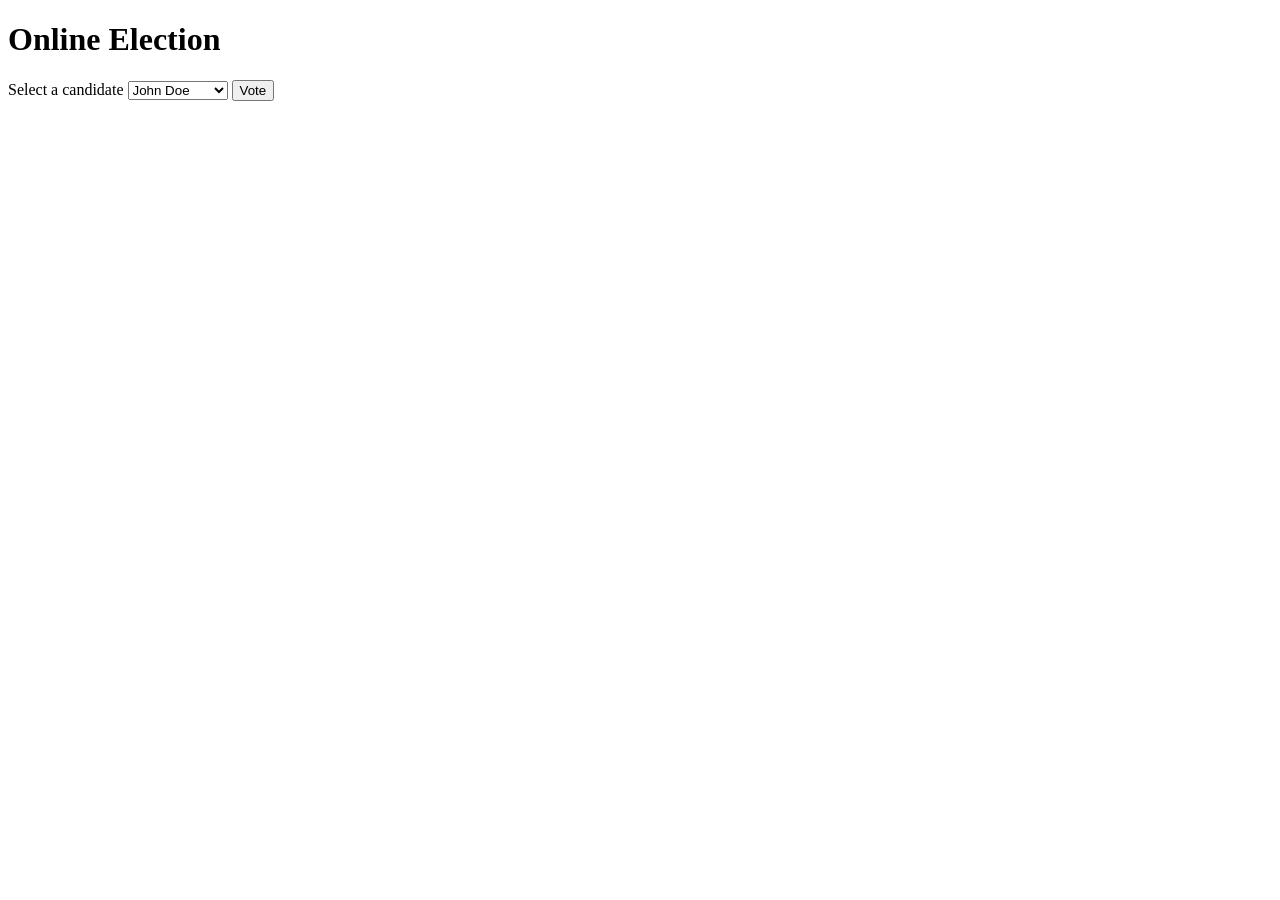
==== name.html @ cee378c1 "Create initial HTML structure for online election" ====
<!DOCTYPE html>
<html>
<head>
<title>Online Election</title>
<link rel="stylesheet" href="uchaguzi.css">
</head>
<body>
<h1>Online Election</h1>
<form id="vote-form">
<label>Select a candidate</label>
<select id="candidate" name="candidate">
<option value="John Doe">John Doe</option>
<option value="Jane Smith">ane Smith</option>
<option value="Bob Johnson">Bob Johnson</option>
</option>
</select>
<button id="vote-btn">Vote</button>
</form>
<div id="results"></div>
<script src="script.js"></script>
</body>
</html>
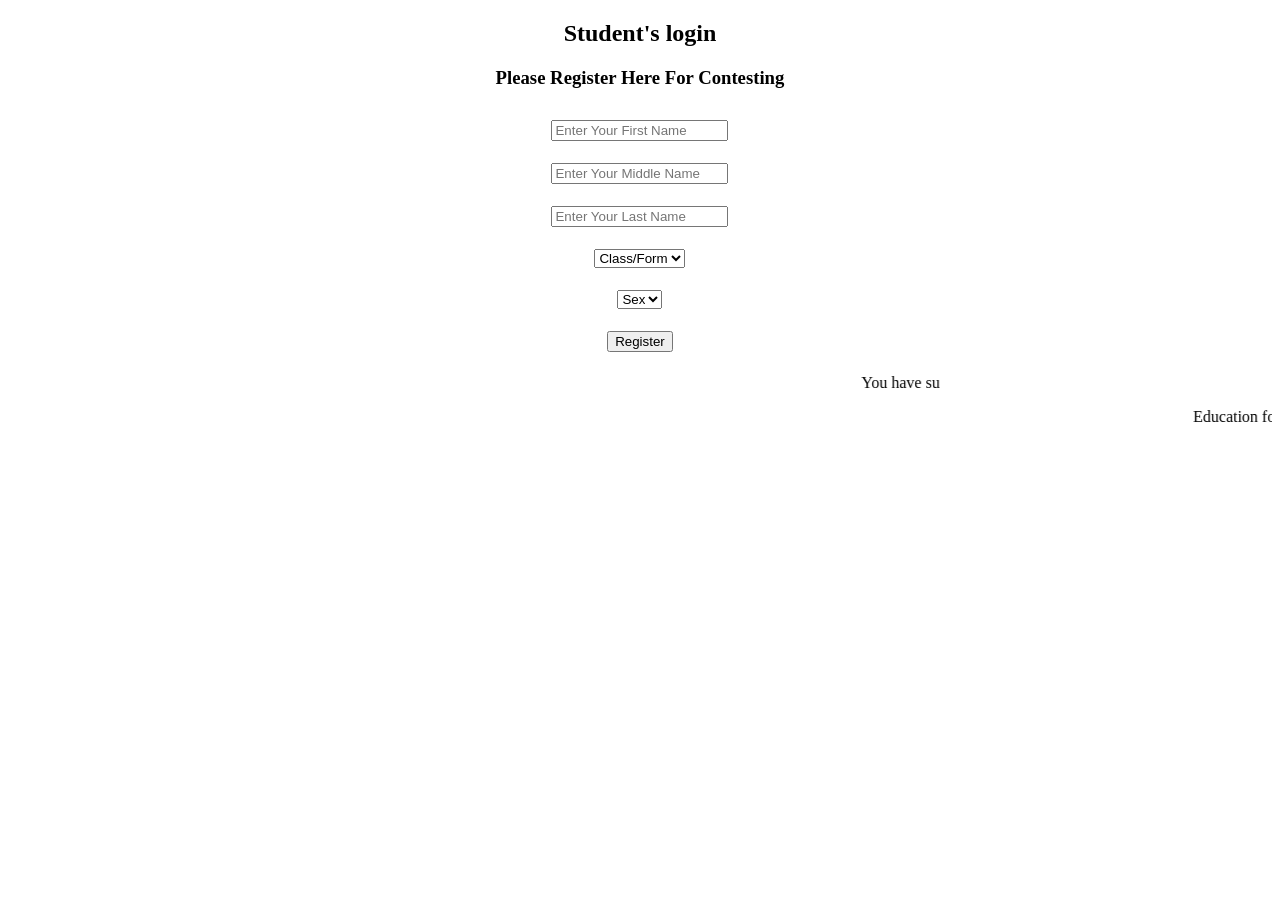
==== commit 106ccea6: "Revise name.html for login and registration features Updated the HTML structure for a login and regi" ====
--- a/name.html
+++ b/name.html
@@ -1,22 +1,54 @@
 <!DOCTYPE html>
-<html>
+<html align="center">
 <head>
-<title>Online Election</title>
-<link rel="stylesheet" href="uchaguzi.css">
+<title>Login</title>	
 </head>
+
 <body>
-<h1>Online Election</h1>
-<form id="vote-form">
-<label>Select a candidate</label>
-<select id="candidate" name="candidate">
-<option value="John Doe">John Doe</option>
-<option value="Jane Smith">ane Smith</option>
-<option value="Bob Johnson">Bob Johnson</option>
-</option>
-</select>
-<button id="vote-btn">Vote</button>
-</form>
-<div id="results"></div>
-<script src="script.js"></script>
+<h2>Student's login</h2>
+<h3>Please Register Here For Contesting</h3>
+
+<table border="0" cellpadding="10"align="center">
+<tr>
+	<td><input typ="checkbox" placeholder="Enter Your First Name"></td>
+</tr>
+<tr>
+	<td><input typ="checkbox" placeholder="Enter Your Middle Name"></td>
+</tr>
+<tr>
+	<td><input typ="checkbox" placeholder="Enter Your Last Name"></td>
+</tr>
+
+<tr>
+	<td align="center">
+		<select>
+			<option>Class/Form</option>
+			<option>FORM I</option>
+			<option>FORM II</option>
+		        <option>FORM III</option>
+			<option>FORM IV</option>
+	</select>
+	</td>
+</tr>
+
+<tr>
+	<td align="center">
+		<select>
+			<option>Sex</option>
+			<option>M</option>
+			<option>F</option>
+		</select>
+</tr>
+
+<tr align="center">
+<td><a href="Students' Information.html"><button>Register</button></a></td>
+</tr>
+
+<tr align="center">
+<td><marquee>You have successifully registered to contest for  <u>Position</u> of Umoja King'ori Secondary School</marquee></td>
+</tr>
+
+</table>
+<marquee>Education for Excellency, Discipline and Unity</marquee>
 </body>
 </html>
